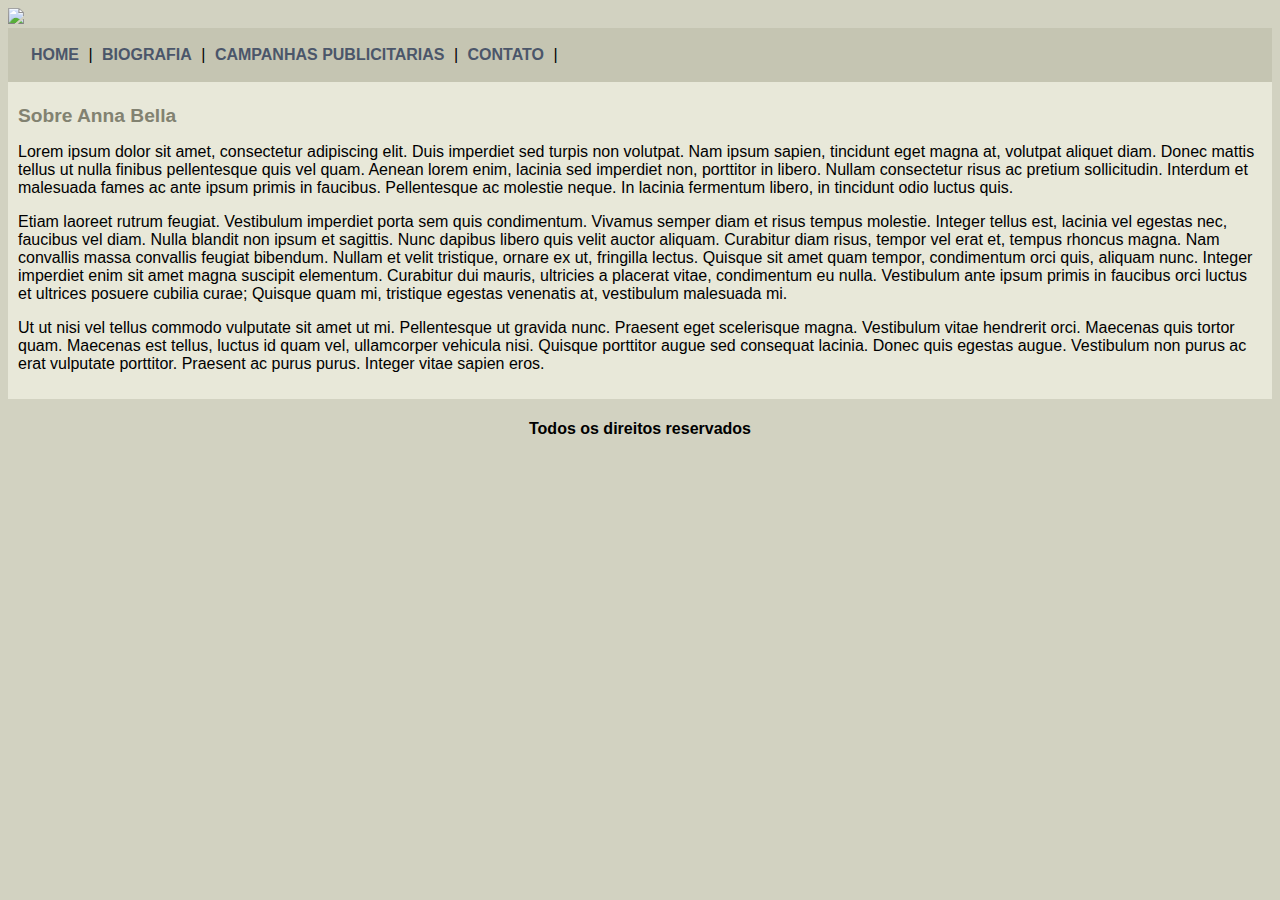
==== index.html @ 23398938 "Add files via upload" ====
<!DOCTYPE html>
<html lang="pt-br">
<head>
    <meta charset="UTF-8">
    <meta name="viewport" content="width=device-width, initial-scale=1.0">
    <title>Anna Bella Oficial</title>

    <link rel="stylesheet" type="text/css" href="estilo.css">
</head>

<body>

    <div id="principal"><!--Inicio Conteudo-->

        <img src="imagens/capa.png">

        <div id="menu">

            <a href="index.html">HOME</a> |
            <a href="biografia.html">BIOGRAFIA</a> |
            <a href="campanhasPublicitarias.html">CAMPANHAS PUBLICITARIAS</a> |
            <a href="contato.html">CONTATO</a> |
        </div>

        <div id="conteudo">
            <h1>Sobre Anna Bella</h1>
            <p>Lorem ipsum dolor sit amet, consectetur adipiscing elit. Duis imperdiet sed turpis non volutpat. Nam ipsum sapien, tincidunt eget magna at, volutpat aliquet diam. Donec mattis tellus ut nulla finibus pellentesque quis vel quam. Aenean lorem enim, lacinia sed imperdiet non, porttitor in libero. Nullam consectetur risus ac pretium sollicitudin. Interdum et malesuada fames ac ante ipsum primis in faucibus. Pellentesque ac molestie neque. In lacinia fermentum libero, in tincidunt odio luctus quis.</p>
            <p>Etiam laoreet rutrum feugiat. Vestibulum imperdiet porta sem quis condimentum. Vivamus semper diam et risus tempus molestie. Integer tellus est, lacinia vel egestas nec, faucibus vel diam. Nulla blandit non ipsum et sagittis. Nunc dapibus libero quis velit auctor aliquam. Curabitur diam risus, tempor vel erat et, tempus rhoncus magna. Nam convallis massa convallis feugiat bibendum. Nullam et velit tristique, ornare ex ut, fringilla lectus. Quisque sit amet quam tempor, condimentum orci quis, aliquam nunc. Integer imperdiet enim sit amet magna suscipit elementum. Curabitur dui mauris, ultricies a placerat vitae, condimentum eu nulla. Vestibulum ante ipsum primis in faucibus orci luctus et ultrices posuere cubilia curae; Quisque quam mi, tristique egestas venenatis at, vestibulum malesuada mi.</p>
            <p>Ut ut nisi vel tellus commodo vulputate sit amet ut mi. Pellentesque ut gravida nunc. Praesent eget scelerisque magna. Vestibulum vitae hendrerit orci. Maecenas quis tortor quam. Maecenas est tellus, luctus id quam vel, ullamcorper vehicula nisi. Quisque porttitor augue sed consequat lacinia. Donec quis egestas augue. Vestibulum non purus ac erat vulputate porttitor. Praesent ac purus purus. Integer vitae sapien eros.</p>
        </div> <!--Fim Conteudo-->

        <div id="rodape">
            <h4 class="centralizar">Todos os direitos reservados</h4>
        </div>
    </div>
    
</body>
</html>
---- estilo.css ----
body{
    background: #d2d2c1 url('imagens/fundo.png');
    font: 16px Arial, Helvetica, sans-serif;
}

#principal{
   /* border: 1px solid red ;
    width: 900px;
    height: 500px;*/
}

#menu{
    background: #c5c5b2;
    padding: 18px;
}

#conteudo{
    background: #e8e8d9;
    padding: 10px;
}

.centralizar{
    text-align: center;
}

.imgCampanha{
    border: 10px solid #c3c3ae;
}

h1{
    color: #828271;
    font-size: 1.2em;
}

a{
    color: #4b566a;
    text-decoration: none;
    font-weight: bold ;
    padding: 5px;
}
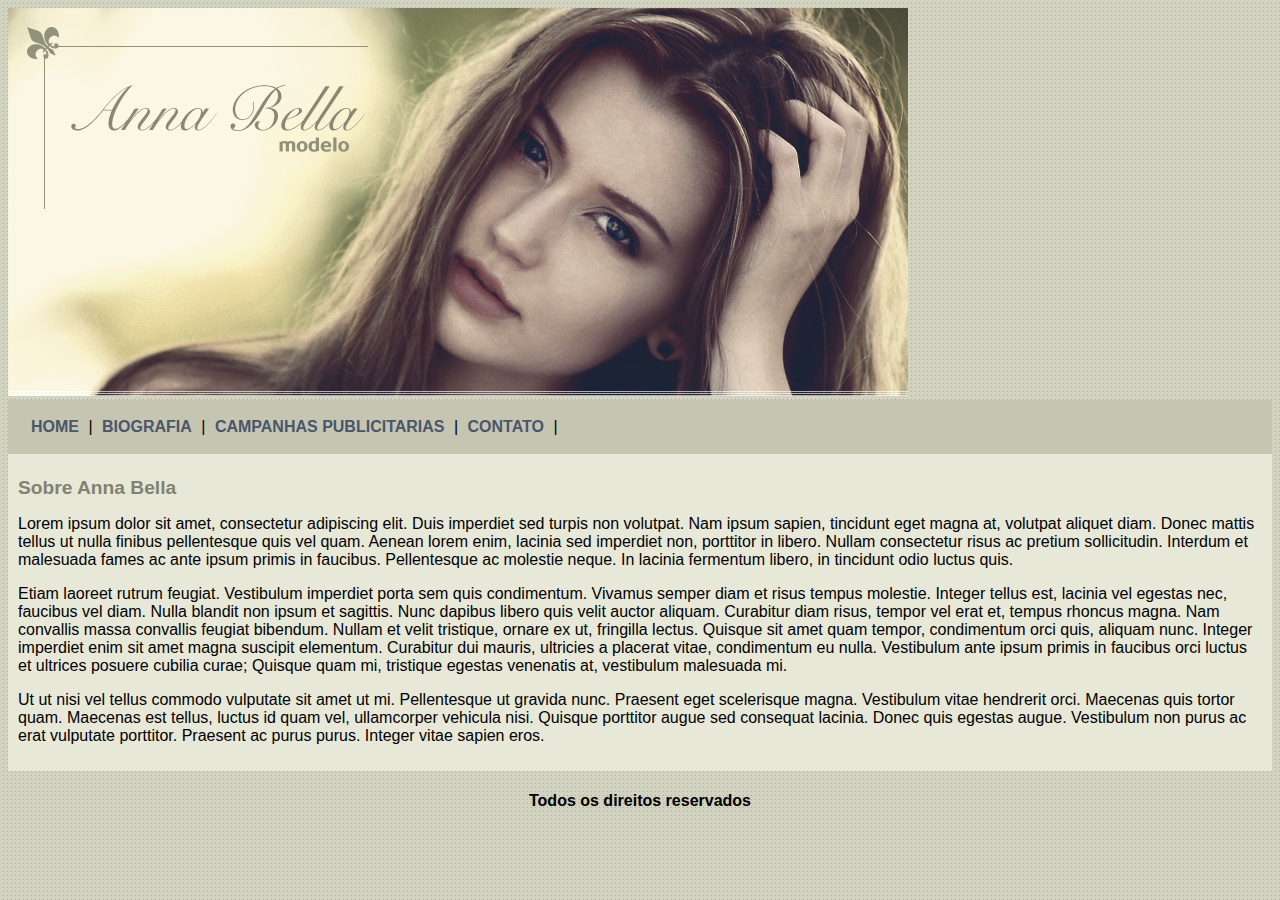
==== commit 21363bbe: "alter1" ====
--- a/index.html
+++ b/index.html
@@ -5,14 +5,14 @@
     <meta name="viewport" content="width=device-width, initial-scale=1.0">
     <title>Anna Bella Oficial</title>
 
-    <link rel="stylesheet" type="text/css" href="estilo.css">
+    <link rel="stylesheet" type="text/css" href="style.css">
 </head>
 
 <body>
 
     <div id="principal"><!--Inicio Conteudo-->
 
-        <img src="imagens/capa.png">
+        <img src="imgs/capa.png">
 
         <div id="menu">
 
--- a/style.css
+++ b/style.css
@@ -0,0 +1,40 @@
+body{
+    background: #d2d2c1 url('imgs/fundo.png');
+    font: 16px Arial, Helvetica, sans-serif;
+}
+
+#principal{
+   /* border: 1px solid red ;
+    width: 900px;
+    height: 500px;*/
+}
+
+#menu{
+    background: #c5c5b2;
+    padding: 18px;
+}
+
+#conteudo{
+    background: #e8e8d9;
+    padding: 10px;
+}
+
+.centralizar{
+    text-align: center;
+}
+
+.imgCampanha{
+    border: 10px solid #c3c3ae;
+}
+
+h1{
+    color: #828271;
+    font-size: 1.2em;
+}
+
+a{
+    color: #4b566a;
+    text-decoration: none;
+    font-weight: bold ;
+    padding: 5px;
+}